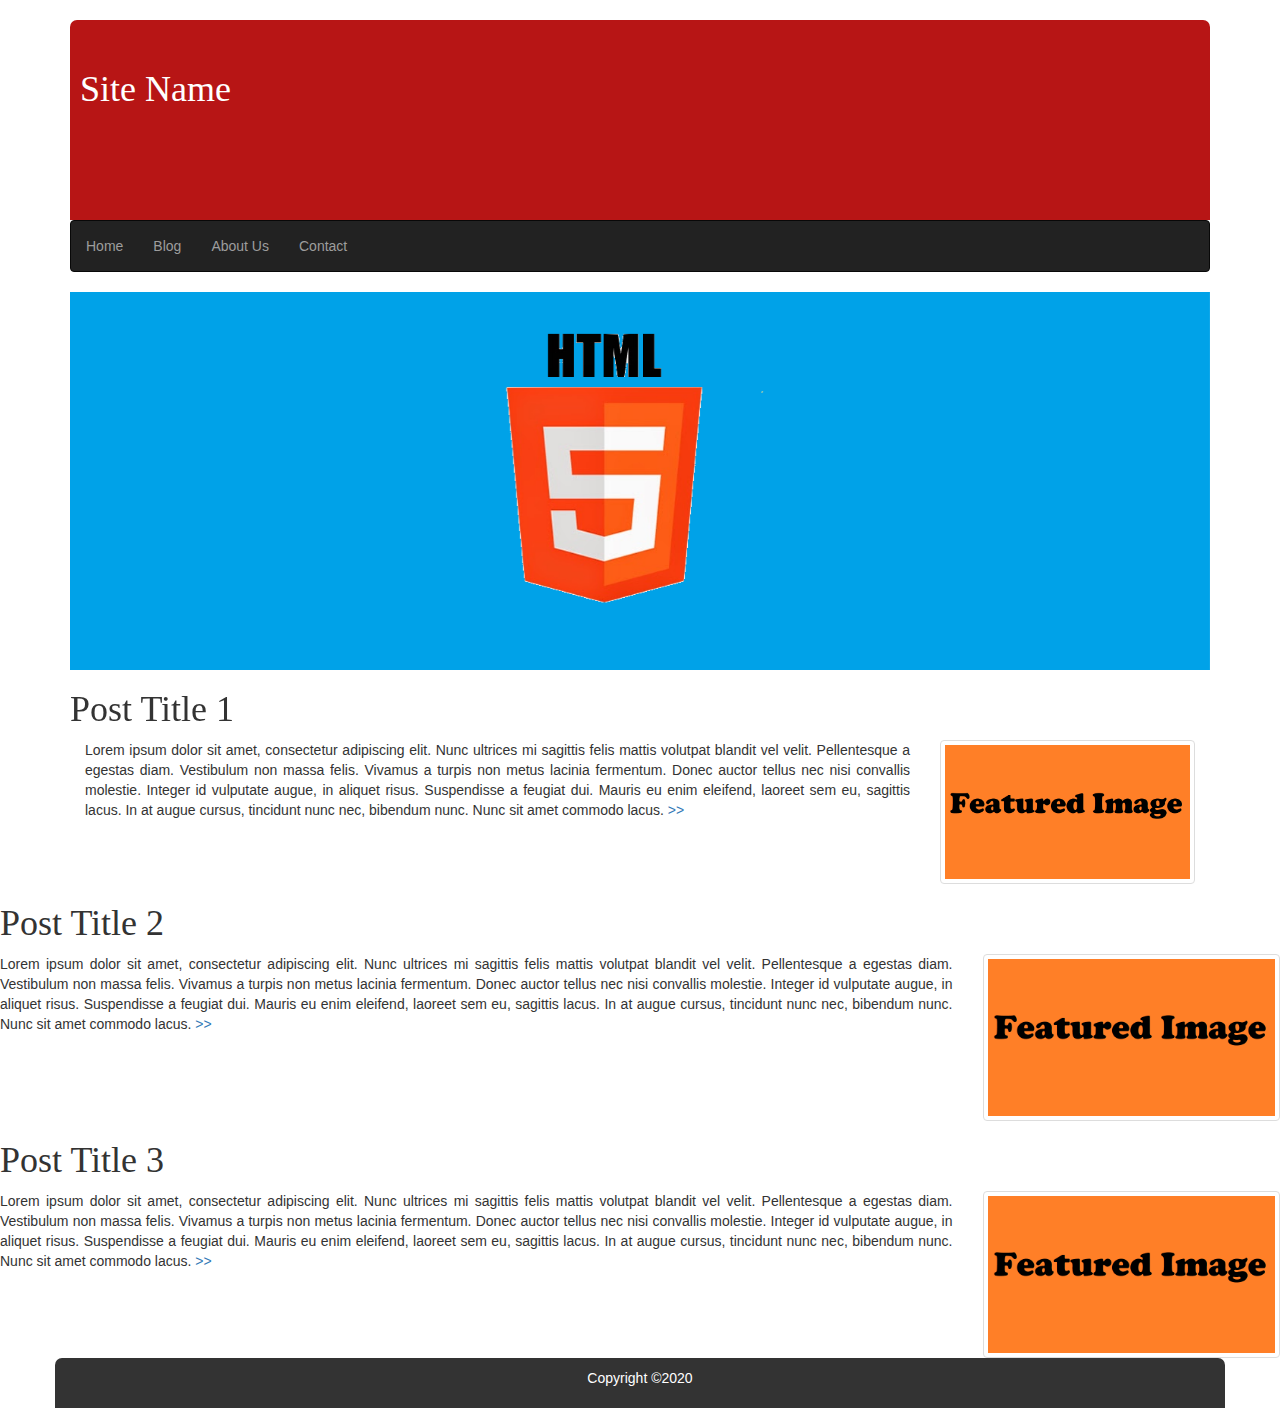
==== index.html @ 9d6d2365 "initial commit" ====
<!DOCTYPE html>
<html lang="en">
	<head>
		<title>Home Page</title>

		<meta charset="utf-8">
		<meta name="viewport" content="width=device-width, initial-scale=1">

		<!-- links -->
		<link rel="stylesheet" type="text/css" href="css/bootstrap.min.css">
		<link rel="stylesheet" type="text/css" href="css/style.css">
	</head>

	<body>
			<div  class="container">
				<div class="header" >
					<a href="index.html"><h1>Site Name</h1></a>	
				</div>
			</div>

			<div  class="container ">
				<div class="navbar navbar-inverse">
						<ul class="nav navbar-nav ">
						<li ><a href="index.html">Home</a></li>
						<li><a href="blog.html">Blog</a></li>
						<li><a href="about.html">About Us</a></li>
						<li><a href="contact.html">Contact</a></li>
					</ul>
				</div>
			</div>

			<div class="container">
				<div  class="carousel-inner">
					<div class="item">
						<img  src="images/html_image.png" alt="html_image">
					</div>
					<div class="item">
						<img src="images/css_image.png" alt="css_image">
					</div>
					<div class="item">
						<img src="images/js_image.png" alt="js_image">
					</div>
				</div>
			</div>

			<div class="container">
				<div class="row">
					<div class="col-sm-12">
						<h1 >Post Title 1 </h1>
					</div>
				</div
				
				<div class="row">
					<div class="col-sm-9 text-justify">
						<p>
							Lorem ipsum dolor sit amet, consectetur adipiscing elit. Nunc ultrices mi sagittis felis mattis volutpat blandit vel velit. Pellentesque a egestas diam. Vestibulum non massa felis. Vivamus a turpis non metus lacinia fermentum. Donec auctor tellus nec nisi convallis molestie. Integer id vulputate augue, in aliquet risus. Suspendisse a feugiat dui. Mauris eu enim eleifend, laoreet sem eu, sagittis lacus. In at augue cursus, tincidunt nunc nec, bibendum nunc. Nunc sit amet commodo lacus.<a href="blog.html#post1"> &gt&gt</a>
						</p>	
					</div>
					<div class="col-sm-3">
						<img  class="img-thumbnail" src="images/post_image.png" alt="post_img">
					</div>
				</div>

				<div class="row">
					<div class="col-sm-12">
						<h1 >Post Title 2 </h1>
					</div>
				</div>
				<div class="row">
					<div class="col-sm-9 text-justify">
						<p>Lorem ipsum dolor sit amet, consectetur adipiscing elit. Nunc ultrices mi sagittis felis mattis volutpat blandit vel velit. Pellentesque a egestas diam. Vestibulum non massa felis. Vivamus a turpis non metus lacinia fermentum. Donec auctor tellus nec nisi convallis molestie. Integer id vulputate augue, in aliquet risus. Suspendisse a feugiat dui. Mauris eu enim eleifend, laoreet sem eu, sagittis lacus. In at augue cursus, tincidunt nunc nec, bibendum nunc. Nunc sit amet commodo lacus.<a href="blog.html#post2"> &gt&gt</a>
					</div>
					<div class="col-sm-3">
							<img  class="img-thumbnail" src="images/post_image.png" alt="post_img">
					</div>
				</div>

				<div class="row">
					<div class="col-sm-12">
						<h1 >Post Title 3 </h1>
					</div>
				</div>
				<div class="row">
					<div class="col-sm-9 text-justify">
						<p>Lorem ipsum dolor sit amet, consectetur adipiscing elit. Nunc ultrices mi sagittis felis mattis volutpat blandit vel velit. Pellentesque a egestas diam. Vestibulum non massa felis. Vivamus a turpis non metus lacinia fermentum. Donec auctor tellus nec nisi convallis molestie. Integer id vulputate augue, in aliquet risus. Suspendisse a feugiat dui. Mauris eu enim eleifend, laoreet sem eu, sagittis lacus. In at augue cursus, tincidunt nunc nec, bibendum nunc. Nunc sit amet commodo lacus.<a href="blog.html#post3"> &gt&gt</a>
					</div>
					<div class="col-sm-3">
						<img class="img-thumbnail" src="images/post_image.png" alt="post_img">	
					</div>
				</div>		
			</div>

			<div class="container footer">
				<p class="text-center">Copyright &copy;2020</p>
			</div>
	

		<!-- Scripts -->
		<script type="text/javascript" src="js/main.js"></script>
		<script type="text/javascript" src="js/jquery-1.12.4.js"></script>
		<script type="text/javascript" src="js/bootstrap.min.js"></script>

	</body>
</html>
---- css/style.css ----
/* style.css file */

a:hover {
	text-decoration: none;
}
h1 {
	font-family:  tahoma;
}
p {
	font-family:  tahoma
 	font-size: 18px;

}
textarea {
	resize: vertical;
 }
.header {
 	height:200px;
 	background-color: #b71515;
 	border-top-left-radius:7px; 
	border-top-right-radius:7px;
 }
.header a h1 {
 	color: #fff;
 	padding: 50px 10px;
 }
.footer {
	background-color: #333;
	border-top-left-radius:7px; 
	border-top-right-radius:7px;
}
.footer p {
	color: #fff;
	line-height: 40px;
	text-align: center;
}
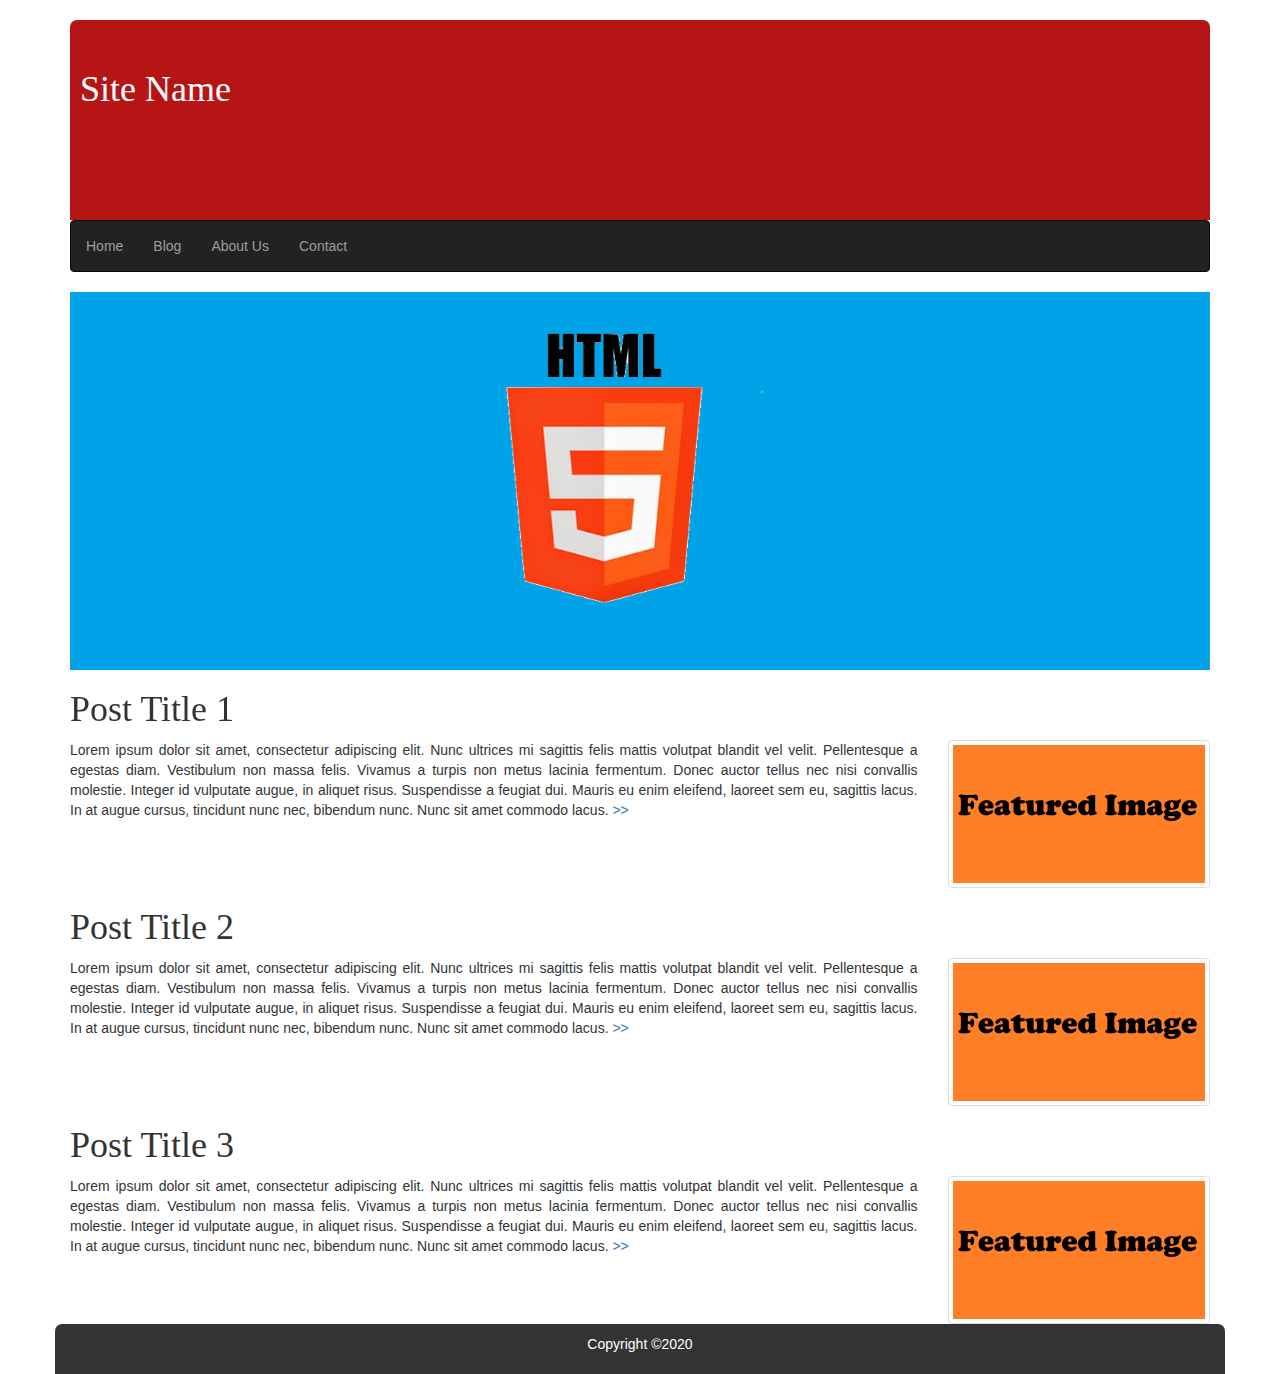
==== commit 19c07e64: "update index.html" ====
--- a/index.html
+++ b/index.html
@@ -44,11 +44,12 @@
 			</div>
 
 			<div class="container">
+
 				<div class="row">
 					<div class="col-sm-12">
 						<h1 >Post Title 1 </h1>
 					</div>
-				</div
+				</div>
 				
 				<div class="row">
 					<div class="col-sm-9 text-justify">
@@ -56,6 +57,7 @@
 							Lorem ipsum dolor sit amet, consectetur adipiscing elit. Nunc ultrices mi sagittis felis mattis volutpat blandit vel velit. Pellentesque a egestas diam. Vestibulum non massa felis. Vivamus a turpis non metus lacinia fermentum. Donec auctor tellus nec nisi convallis molestie. Integer id vulputate augue, in aliquet risus. Suspendisse a feugiat dui. Mauris eu enim eleifend, laoreet sem eu, sagittis lacus. In at augue cursus, tincidunt nunc nec, bibendum nunc. Nunc sit amet commodo lacus.<a href="blog.html#post1"> &gt&gt</a>
 						</p>	
 					</div>
+
 					<div class="col-sm-3">
 						<img  class="img-thumbnail" src="images/post_image.png" alt="post_img">
 					</div>
@@ -66,6 +68,7 @@
 						<h1 >Post Title 2 </h1>
 					</div>
 				</div>
+				
 				<div class="row">
 					<div class="col-sm-9 text-justify">
 						<p>Lorem ipsum dolor sit amet, consectetur adipiscing elit. Nunc ultrices mi sagittis felis mattis volutpat blandit vel velit. Pellentesque a egestas diam. Vestibulum non massa felis. Vivamus a turpis non metus lacinia fermentum. Donec auctor tellus nec nisi convallis molestie. Integer id vulputate augue, in aliquet risus. Suspendisse a feugiat dui. Mauris eu enim eleifend, laoreet sem eu, sagittis lacus. In at augue cursus, tincidunt nunc nec, bibendum nunc. Nunc sit amet commodo lacus.<a href="blog.html#post2"> &gt&gt</a>
@@ -73,7 +76,7 @@
 					<div class="col-sm-3">
 							<img  class="img-thumbnail" src="images/post_image.png" alt="post_img">
 					</div>
-				</div>
+			</div>
 
 				<div class="row">
 					<div class="col-sm-12">
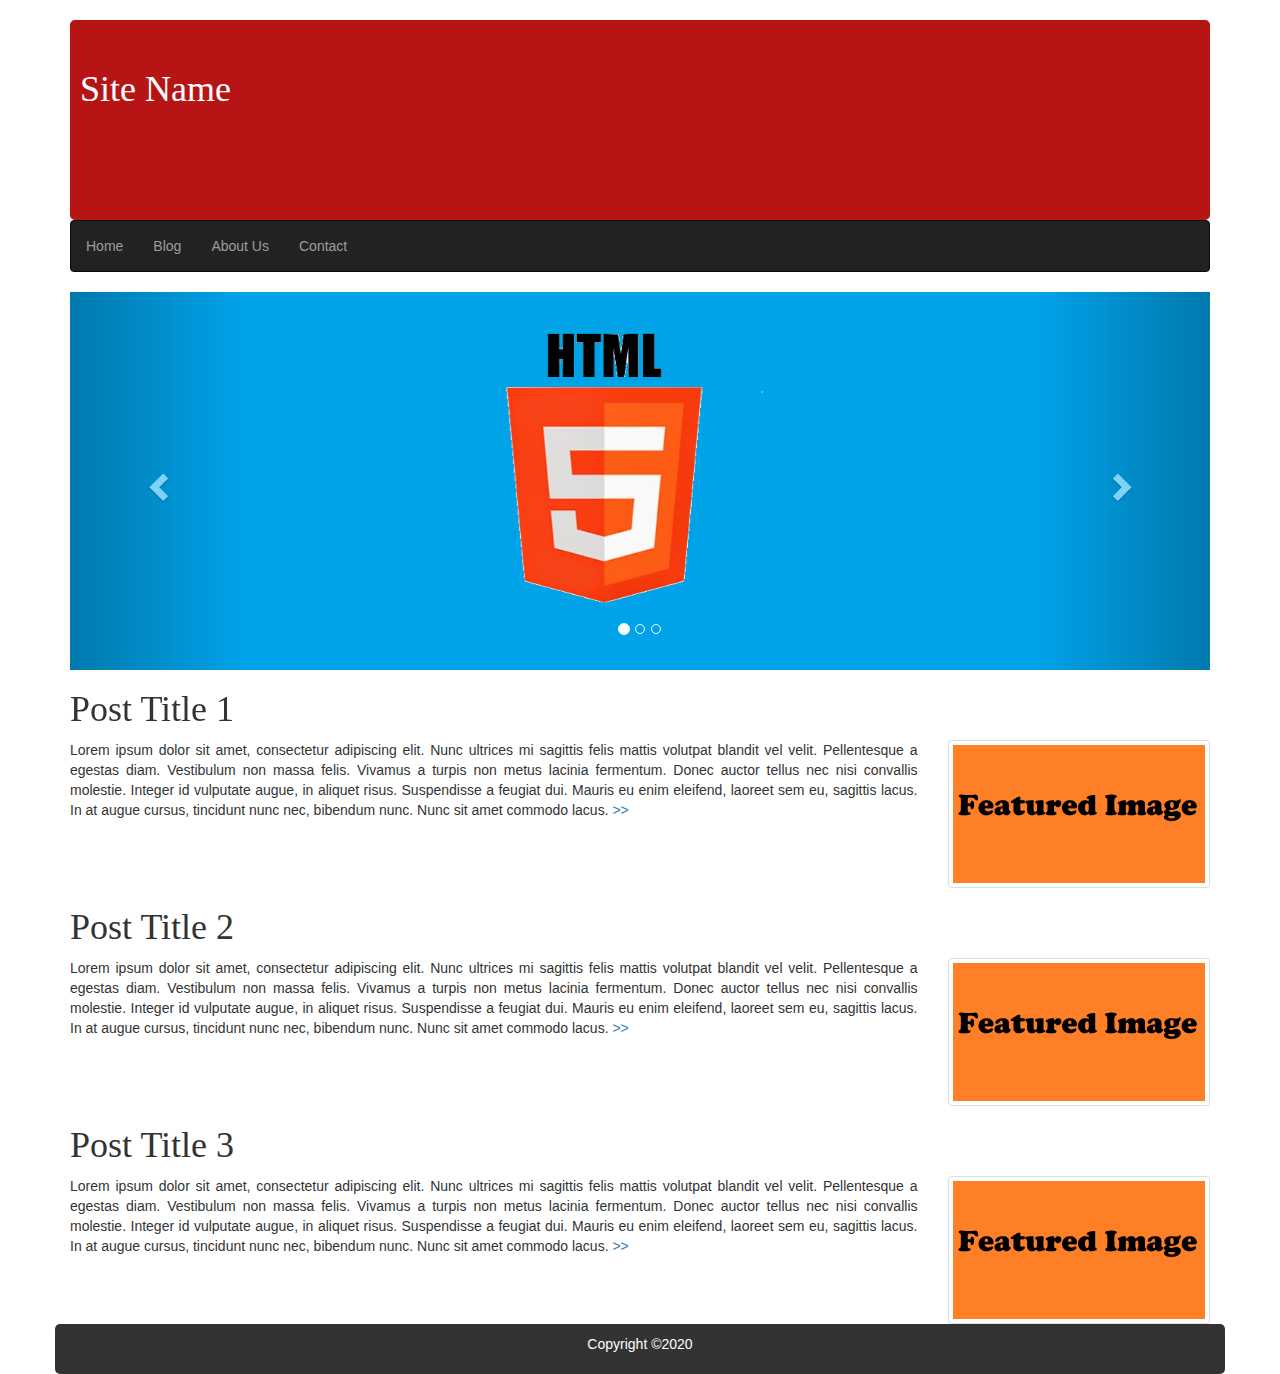
==== commit 6053d187: "update file" ====
--- a/index.html
+++ b/index.html
@@ -29,19 +29,43 @@
 				</div>
 			</div>
 
-			<div class="container">
-				<div  class="carousel-inner">
-					<div class="item">
-						<img  src="images/html_image.png" alt="html_image">
-					</div>
-					<div class="item">
-						<img src="images/css_image.png" alt="css_image">
-					</div>
-					<div class="item">
-						<img src="images/js_image.png" alt="js_image">
-					</div>
-				</div>
-			</div>
+		<div class="container"> 
+			  <div id="myCarousel" class="carousel slide" data-ride="carousel">
+
+			    <!-- Indicators -->
+			    <ol class="carousel-indicators">
+			      <li data-target="#myCarousel" data-slide-to="0" class="active"></li>
+			      <li data-target="#myCarousel" data-slide-to="1"></li>
+			      <li data-target="#myCarousel" data-slide-to="2"></li>
+			    </ol>
+
+			    <!-- Wrapper for slides -->
+			    <div class="carousel-inner">
+			      <div class="item active">
+			        <img  src="images/html_image.png" alt="html_image" style="width:100%;">
+			      </div>
+
+			      <div class="item">
+			        <img src="images/css_image.png" alt="css_image" style="width:100%;">
+			      </div>
+			    
+			      <div class="item">
+			        <img src="images/js_image.png" alt="js_image" style="width:100%;">
+			      </div>
+			    </div>
+
+			    <!-- Left and right controls -->
+			    <a class="left carousel-control" href="#myCarousel" data-slide="prev">
+			      <span class="glyphicon glyphicon-chevron-left"></span>
+			      <span class="sr-only">Previous</span>
+			    </a>
+			    <a class="right carousel-control" href="#myCarousel" data-slide="next">
+			      <span class="glyphicon glyphicon-chevron-right"></span>
+			      <span class="sr-only">Next</span>
+			    </a>
+
+			  </div>
+		</div>
 
 			<div class="container">
 
@@ -99,9 +123,9 @@
 	
 
 		<!-- Scripts -->
+		<script type="text/javascript" src="js/jquery-3.5.1.min.js"></script>
+		<script type="text/javascript" src="js/bootstrap.min.js"></script>
 		<script type="text/javascript" src="js/main.js"></script>
-		<script type="text/javascript" src="js/jquery-1.12.4.js"></script>
-		<script type="text/javascript" src="js/bootstrap.min.js"></script>
 
 	</body>
 </html>
--- a/css/style.css
+++ b/css/style.css
@@ -17,8 +17,8 @@
 .header {
  	height:200px;
  	background-color: #b71515;
- 	border-top-left-radius:7px; 
-	border-top-right-radius:7px;
+ 	border-radius: 5px;
+
  }
 .header a h1 {
  	color: #fff;
@@ -26,8 +26,7 @@
  }
 .footer {
 	background-color: #333;
-	border-top-left-radius:7px; 
-	border-top-right-radius:7px;
+	border-radius: 5px;
 }
 .footer p {
 	color: #fff;
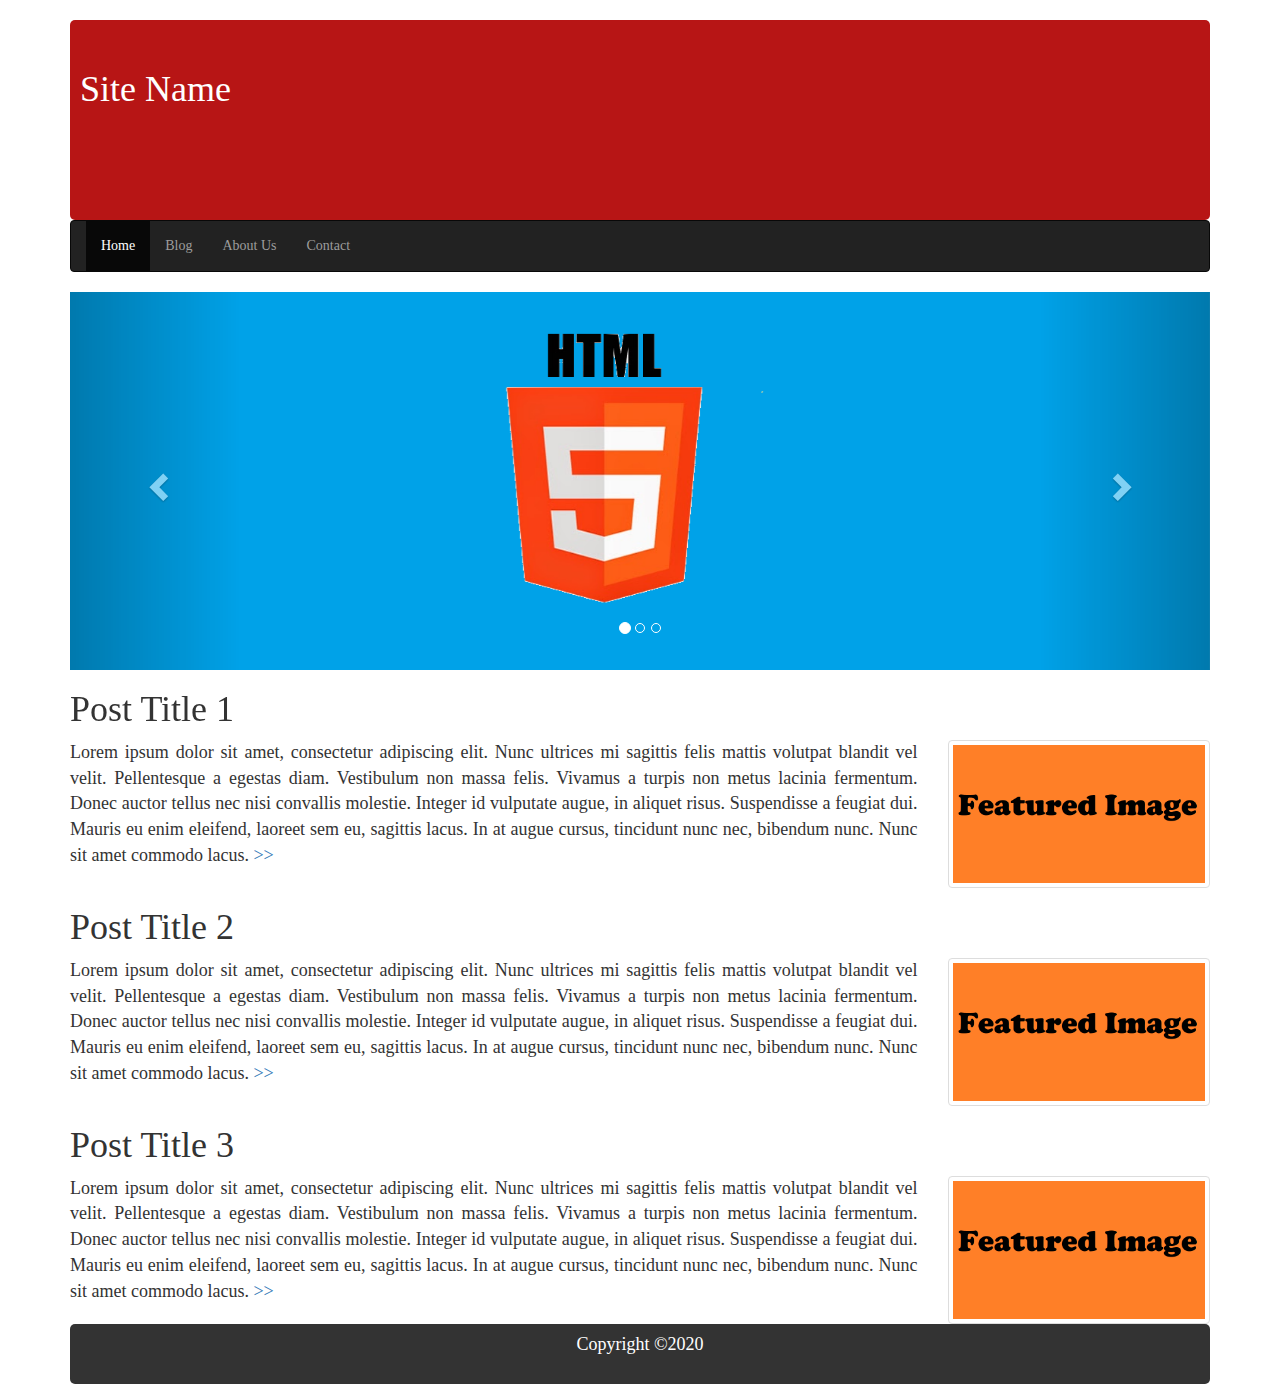
==== commit 00edb602: "update file" ====
--- a/index.html
+++ b/index.html
@@ -18,15 +18,25 @@
 				</div>
 			</div>
 
-			<div  class="container ">
-				<div class="navbar navbar-inverse">
-						<ul class="nav navbar-nav ">
-						<li ><a href="index.html">Home</a></li>
-						<li><a href="blog.html">Blog</a></li>
-						<li><a href="about.html">About Us</a></li>
-						<li><a href="contact.html">Contact</a></li>
-					</ul>
-				</div>
+            <div class="container">
+				<nav class="navbar navbar-inverse">
+						<div class="navbar-header">
+						      <button type="button" class="navbar-toggle" data-toggle="collapse" data-target="#myNavbar">
+						        <span class="icon-bar"></span>
+						        <span class="icon-bar"></span>
+						        <span class="icon-bar"></span>
+						      </button>
+						 </div>
+
+						<div class="collapse navbar-collapse" id="myNavbar">
+							<ul class="nav navbar-nav">
+								<li class="active"><a href="index.html">Home</a></li>
+								<li><a href="blog.html">Blog</a></li>
+								<li><a href="about.html">About Us</a></li>
+								<li><a href="contact.html">Contact</a></li>
+							</ul>
+						</div>
+				</nav>	
 			</div>
 
 		<div class="container"> 
@@ -117,8 +127,10 @@
 				</div>		
 			</div>
 
-			<div class="container footer">
-				<p class="text-center">Copyright &copy;2020</p>
+			<div class="container">
+				<div class="footer text-center">
+					<p >Copyright &copy;2020</p>
+				</div>	
 			</div>
 	
 
--- a/css/style.css
+++ b/css/style.css
@@ -1,16 +1,17 @@
 /* style.css file */
+
+body {
+	font-family: tahoma;
+}
+
+p {
+ 	font-size: 18px;
+}
 
 a:hover {
 	text-decoration: none;
 }
-h1 {
-	font-family:  tahoma;
-}
-p {
-	font-family:  tahoma
- 	font-size: 18px;
 
-}
 textarea {
 	resize: vertical;
  }
@@ -25,6 +26,7 @@
  	padding: 50px 10px;
  }
 .footer {
+	height:60px;
 	background-color: #333;
 	border-radius: 5px;
 }
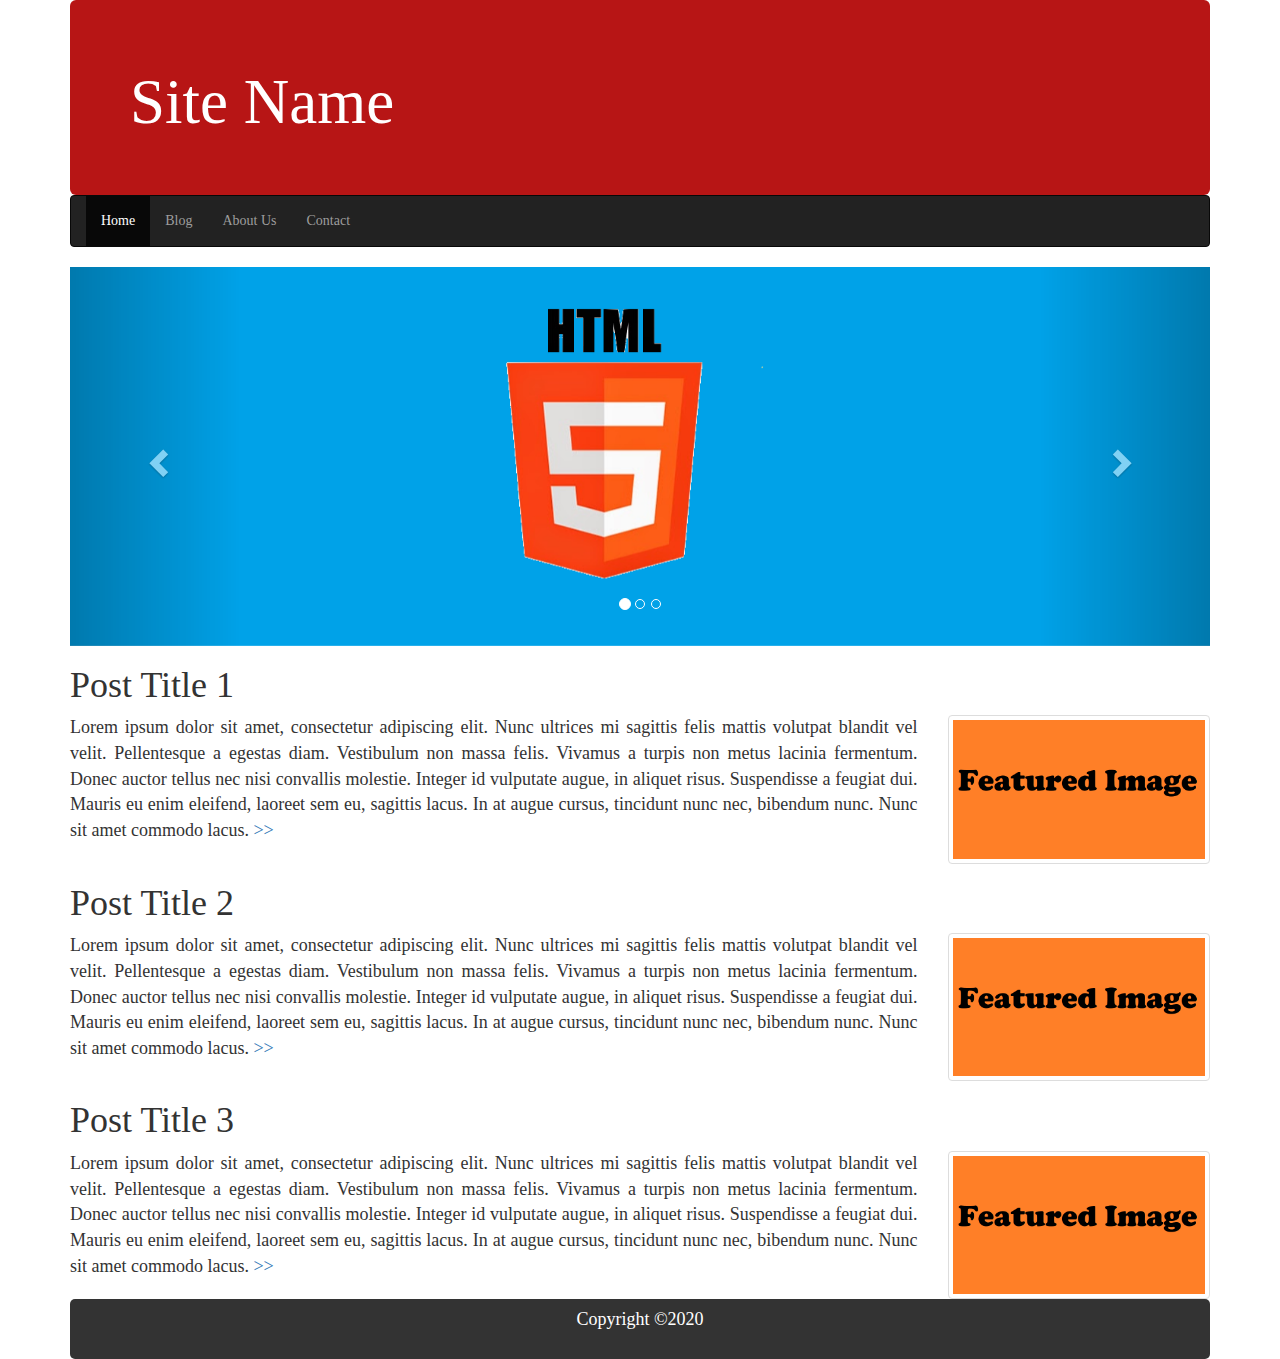
==== commit 7cae88a7: "update file" ====
--- a/index.html
+++ b/index.html
@@ -13,7 +13,7 @@
 
 	<body>
 			<div  class="container">
-				<div class="header" >
+				<div class="jumbotron header" >
 					<a href="index.html"><h1>Site Name</h1></a>	
 				</div>
 			</div>
@@ -128,7 +128,7 @@
 			</div>
 
 			<div class="container">
-				<div class="footer text-center">
+				<div class="footer text-center" >
 					<p >Copyright &copy;2020</p>
 				</div>	
 			</div>
--- a/css/style.css
+++ b/css/style.css
@@ -16,14 +16,13 @@
 	resize: vertical;
  }
 .header {
- 	height:200px;
+	margin-bottom: 0;
  	background-color: #b71515;
  	border-radius: 5px;
 
  }
 .header a h1 {
- 	color: #fff;
- 	padding: 50px 10px;
+ 	color: #fff;	
  }
 .footer {
 	height:60px;
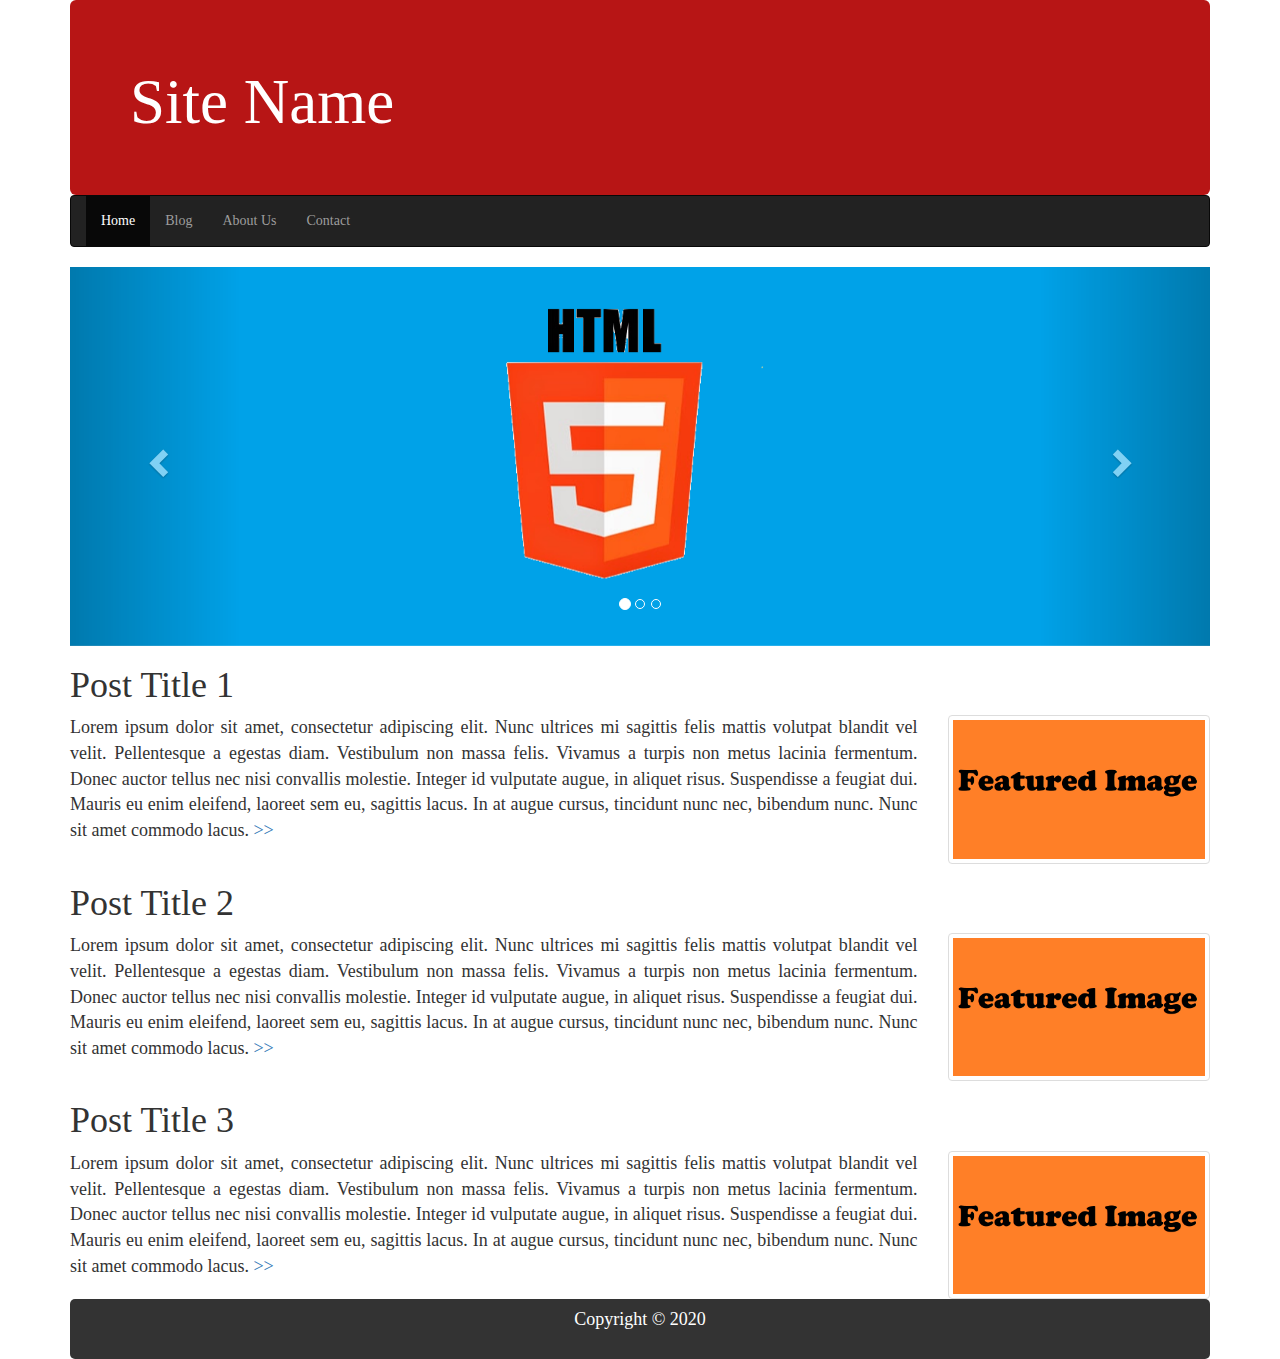
==== commit be511542: "update file" ====
--- a/index.html
+++ b/index.html
@@ -129,7 +129,7 @@
 
 			<div class="container">
 				<div class="footer text-center" >
-					<p >Copyright &copy;2020</p>
+					<p >Copyright &copy; 2020</p>
 				</div>	
 			</div>
 	
